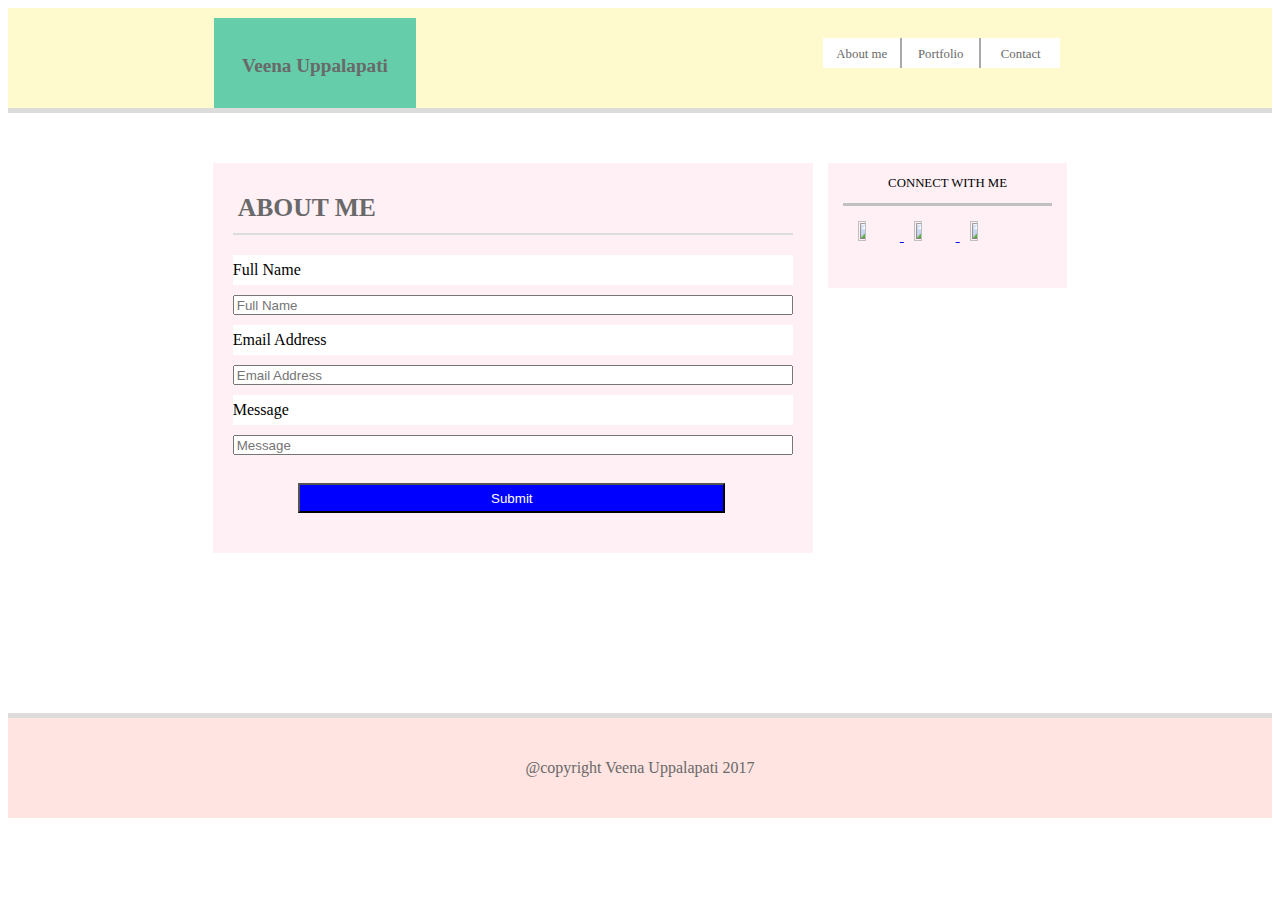
==== contact.html @ d32978b0 "contact page added" ====
<!DOCTYPE html>
<html lang="en-us">
<head>

	<meta charset="utf-8">
	<title>basic trial</title>

	<link rel="stylesheet" type="text/css" href="./assets/css/reset.css">
	<link rel="stylesheet" type="text/css" href="./assets/css/contact.css"><!-- stylesheet for original -->
	<link rel="stylesheet" type="text/css" href="./assets/css/conyact980.css"><!-- stylesheet for max-width-980 -->
	<link rel="stylesheet" type="text/css" href="./assets/css/contact768.css"><!-- stylesheet for max-width-760 -->
	<link rel="stylesheet" type="text/css" href="./assets/css/contact640.css"><!-- stylesheet for max-width-640 -->

</head>


<body>

	
		

		<div id="header"><!-- Header creation -->

		<!-- ==================================================================== -->		

				<div id="YourNamebox"><!-- Opening tag for YourNamebox -->
					
					<h1> Veena Uppalapati </h1>

				</div><!--closing tag for YourNamebox -->

				<!-- ==================================================================== -->

				<div id="navbar"><!-- navbar creation -->
					
					<div class="Menuoptions" id="Aboutmebox"><!-- Menu options creation -->
					
						<span>About me</span>

					</div><!--closing tag for Menu options -->

					<!-- ==================================================== -->
					
					<div class="Menuoptions" id="Portfoliobox"><!-- Menu options creation -->

						<span>Portfolio</span>
					
					</div><!--closing tag for Menu options -->

					<!-- ==================================================== -->

					<div class="Menuoptions" id="Contactbox"><!-- Menu options creation -->

						<span>Contact</span>
					
					</div><!--closing tag for Menu options -->
					
				<!-- ==================================================== -->

				</div><!--closing tag for navbar -->

		<!-- ==================================================================== -->
			
		</div><!-- closing tag for header -->

		<!-- ==================================================================== -->

		<div id="maincontentarea"><!-- Main Content area creation -->

		<!-- ==================================================================== -->

			<div id="aboutmesection"><!-- about me section creation -->

			<!-- ==================================================================== -->

				<div id="AboutmeTitlebox"><!-- opening tag for AboutmeTitlebox -->

					<strong>

						ABOUT ME

					</strong>	


				</div><!-- closing tag for AboutmeTitlebox -->

				<!-- ==================================================================== -->

				<div id="Aboutmebody"><!--Opening tag for About me body -->

				<!-- ==================================================================== -->

  					<div id="textbox1container"> <!-- opening tag or Textbox1 container -->

  						Full Name
  						
  						<input id = textbox1 placeholder="Full Name"><!-- Opening tag for textbox1 Input field -->
  							
  						</input> <!-- Closing tag for textbox1 Input field -->

  					</div> <!-- closing tag or Textbox1 container -->

  					<!-- ==================================================================== -->

  							
  					<div id="textbox2container"> <!-- opening tag or Textbox2 container -->

  						Email Address

  						<input id = textbox2 placeholder="Email Address"> <!-- Opening tag for textbox2 Input field -->
  							
  						</input> <!-- Closing tag for textbox2 Input field -->

  					</div> <!-- closing tag or Textbox2 container -->

  					<!-- ==================================================================== -->
  						
  					<div id="textbox3container"><!-- opening tag or Textbox3container -->

  						Message

  						<input id = textbox3 placeholder="Message"> <!-- Opening tag for textbox3 Input field -->
  							
  						</input> <!-- Closing tag for textbox3 Input field -->

  					</div> <!-- closing tag or Textbox3 container -->

  					<!-- ==================================================================== -->


  					<button class="Submitbox" ><!-- Opening tag for Submitbox button-->

  						Submit

  					</button><!-- Closing tag for Submitbox button-->

  				<!-- ==================================================================== -->

			
				</div> <!--Closingg tag for About me body -->

			<!-- ==================================================================== -->

			</div><!-- closing tag for about me section -->

			<!-- ==================================================================== -->

			<div id="connectwithmesection"><!-- opening tag for connect with me section -->

			<!-- ==================================================================== -->	
			
				<div id="connectwithmeTitlebox"><!-- opening tag for connect with me title box -->
					
					CONNECT WITH ME

				</div><!-- closing tag for connect with me title box -->

				<!-- ==================================================================== -->

				<div> <!-- opening tag for iconbar -->

					<a href="https://github.com/veenauppalapati"><!-- opening tag for linking the github page -->

						<img class = "stylizedimage"  id = "githubicon" src="https://image.flaticon.com/icons/svg/25/25231.svg" width="50px"><!-- github icon -->

					</a> <!-- closing tag for linking the github page -->

					<!-- ======================================================================================================================= -->

					<a href="https://www.linkedin.com/in/veena-uppalapati-05b06612b/"> <!-- opening tag for linking the Linkedin page -->
					
						<img class = "stylizedimage"  id = "linkedinicon" src="http://www.clixmarketing.com/blog/wp-content/uploads/2013/06/linkedin-icon.png" width="50px"><!-- Linkedin icon -->

					</a>  <!-- closing tag for linking the Linkedin page -->

					<!-- ======================================================================================================================= -->

					<a href="https://stackoverflow.com/users/8787193/veena-uppalapati"> <!-- opening tag for linking the Stackoverflow page -->
					
						<img class = "stylizedimage" id = "stackoverflowicon" src="https://i.pinimg.com/originals/71/bd/f6/71bdf6fa6caf4a89afc7394d515bc40b.png" width="50px"> <!-- Stackoverflow icon -->

					</a> <!-- closing tag for linking the Stackoverflow page -->

					<!-- ======================================================================================================================= -->

				</div>  <!-- closing tag for iconbar -->

			</div><!-- closing tag for connect with me section -->

			<!-- ==================================================================== -->
			
		</div><!--closing tag for Main Content area -->


		<!-- ==================================================================== -->

		<div id="Footer"><!-- Footer creation -->

			@copyright Veena Uppalapati 2017

		</div><!-- closing tag for footer -->

		<!-- ==================================================================== -->

	

	



		


</body>
</html>
---- assets/css/contact.css ----
body
	{	
		
		background-image: url("https://orig00.deviantart.net/04d9/f/2012/145/1/f/timeline_cover_texture_by_nfc_by_ninetailsfoxchan-d510s4g.jpg");
		position: relative;
		background-size: cover;
		background-repeat: no-repeat;

	}	
/* ==================================================================== -->*/
	#header
	{	
		min-height: 100px;
		background: #FFFACD;
		border-bottom: #DCDCDC 5px solid;
	}
	
	/* ==================================================================== -->*/

	/*header elements */

		#YourNamebox
		{
			width: 16%;
			height: 90px;
			background: #66CDAA;
			color: #696969;
			line-height: 70px;			
			position: absolute;			
			margin-left: 16.29%;
			text-align: center;
			margin-top:10px;

		}
			h1 
			{
				
				font-size: 1.5vw;
			}
	
		/* ==================================================================== -->*/

			#navbar
		{
			width: 18.75%;
			min-height: 30px;
			background: cyan;
			float: right;
			position:absolute;
			top:0;
			right:0;
			margin-top:30px;
			margin-right: 16.75%;	
			float: right;		
		}

		/* navbar elements */

			.Menuoptions 
			{
				float:left;
				width: 33.33%;
				height: 30px;
				background: white;
				text-align: center;
				line-height: 30px;

			}
			#Aboutmebox

			{
				border-right: 2px solid darkgrey;
				box-sizing: border-box;
			}
			#Portfoliobox
			{
				border-right: 2px solid darkgrey;
				box-sizing: border-box;
			}

			/* Text styling for Menu */
				span
				{
					font-size:1vw; 
					font-family: cursive;
					text-align: justify;
					color: #696969;
				}

	/* ==================================================================== -->*/

	#maincontentarea
	{
		width: 67.6%;
		min-height: 600px;
		
		position: relative;
		margin:auto;	
		
		padding: 50px 0;
		box-sizing: border-box;
	}

	/* ==================================================================== -->*/
	/* maincontent area elements */
	
		#aboutmesection
		{
			background: #FFF0F5;
			width:65.6%;
			min-height: 350px;
			padding: 20px;s
			box-sizing: border-box;	
		}

		/* about me section elements properties */

			#AboutmeTitlebox
			{
				width: 100%;
				min-height: 50px;
				color: #696969;
				margin-bottom: 20px;
				box-sizing: border-box;
				border-bottom: 2px solid #DCDCDC;
				line-height: 50px;
				padding-left:5px;
				font-size:2vw;	
				
			}

	
			#textbox1container,
			#textbox2container,
			#textbox3container
			{

				width: 100%;
				height: 30px;
				background-color: white;
				line-height: 30px;
				position: relative;
				
				left: 0px;
			}

			#textbox2container
			{
				top: 40px;
			}

			#textbox3container
			{
				top:80px;
				
			}


			#textbox1,
			#textbox2,
			#textbox3

 			{
				width: 100%;
				height: 20px;
				left: 0px;
				top: 40px;
				position: absolute;
				margin-right: auto;
				margin-left: auto;
				box-sizing: border-box;
	
			}

			.Submitbox 
			{
				width: 50%;
				height: 30px;
				background-color: blue;
				position: absolute;

				top: 335px;
				left: 10%;
				margin-left: auto;
				margin-right: auto;
				color: white;
				box-sizing: border-box;
				margin-top: 35px;
			}
	/* ==================================================================== -->*/

		#connectwithmesection
		{
			background: #FFF0F5;
			width:28%;
			min-height: 125px;
			position: absolute;
			top:0;
			right: 0;	
			margin-top:50px;
			padding:0 15px;
			box-sizing: border-box;
			overflow: auto;
		}


			/* ==================================================================== -->*/

			/* connect with me section elements */

			#connectwithmeTitlebox
			{
				
				min-height: 40px;
				text-align: center;
				line-height: 40px;
				border-bottom: #C0C0C0 3px solid;
				font-size: 1vw;

			}

			.stylizedimage
			{
				width:20%;
				height: 20%;
				margin:15px 0 0 10px;
			}

				#githubicon
				{
					margin-left: 15px;

				}
				

		/* ==================================================================== -->*/

		

	#Footer
	{
		min-height: 100px;
		background: #FFE4E1;
		text-align: center;
		line-height: 100px;
		color: #696969;
		border-top: #DCDCDC 5px solid;
	}




/* ==================================================================== -->*/
---- assets/css/contact768.css ----
@media screen and (max-width: 768px)

{ /*opening tag for media screen:760px; */


	#header
	{	
		min-height: 70px;
		background: #FFFACD;
		border-bottom: #DCDCDC 5px solid;
	}

	#YourNamebox
		{
			width: 25%;
			height: 70px;
			background: #66CDAA;
			color: #696969;
			text-align: center;
			line-height: 70px;
			font-size:16px;
			position: static;
			margin-left: 20px;

		}

			h1
			{
				font-size: 3vw;
			}


		/* ==================================================================== -->*/

		#navbar
		{
			width: 35%;
			min-height: 30px;
			background: cyan;
			float: right;
			position:absolute;
			top:20px;
			right: 0;

			margin:0;	
			float: right;		
		}

		/* navbar elements */

			.Menuoptions 
			{
				float:left;
				width: 33.33%;
				height: 30px;
				background: white;
				text-align: center;
				line-height: 30px;

			}
			#Aboutmebox

			{
				border-right: 2px solid darkgrey;
				box-sizing: border-box;
			}
			#Portfoliobox
			{
				border-right: 2px solid darkgrey;
				box-sizing: border-box;
			}

			/* Text styling for Menu */
				span
				{
					font-size:14px; 
					font-family: cursive;
					text-align: justify;
					color: #696969;
				}

	/* ==================================================================== -->*/


	#maincontentarea
	{
		width: 100%;
		position: static;
		margin:auto;	
		padding: 20px ;
		
	}

	/* ==================================================================== -->*/
	/* maincontent area elements */
	
		#aboutmesection
		{
			background: #FFF0F5;
			width:100%;
			min-height: 350px;
			padding: 10px 20px 20px 20px;
			box-sizing: border-box;	
		}


		/* about me section elements properties */

			#AboutmeTitlebox
			{
				width: 100%;
				min-height: 50px;
				color: #696969;
				margin-bottom: 20px;
				box-sizing: border-box;
				border-bottom: 2px solid #DCDCDC;
				line-height: 50px;
				padding-left:5px;
				font-size:2vw;	
				
			}

	
			#textbox1container,
			#textbox2container,
			#textbox3container
			{

				width: 100%;
				height: 30px;
				background-color: white;
				line-height: 30px;
				position: relative;
				
				left: 0px;
			}

			#textbox2container
			{
				top: 40px;
			}

			#textbox3container
			{
				top:80px;
				
			}


			#textbox1,
			#textbox2,
			#textbox3

 			{
				width: 100%;
				height: 20px;
				left: 0px;
				top: 40px;
				position: absolute;
				margin-right: auto;
				margin-left: auto;
				box-sizing: border-box;
	
			}

			.Submitbox 
			{
				width: 50%;
				height: 30px;
				background-color: blue;
				position: absolute;

				top: 360px;
				left: 20%;
				margin-left: auto;
				margin-right: auto;
				color: white;
				box-sizing: border-box;
				margin-top: 35px;
			}

			/* ==================================================================== -->*/


		#connectwithmesection
		{
			background: #FFF0F5;
			width:100%;
			min-height: 150px;
			position: static;
				
			margin-top:50px;
			padding:0 15px 15px 15px;
			box-sizing: border-box;
			overflow: auto;
		}

			#connectwithmeTitlebox
			{
				
				font-size: 3vw;

			}

		
		/* ==================================================================== -->*/



	/* ==================================================================== -->*/

}/*closing tag for media screen:760px; */

/* ==================================================================== -->*/
---- assets/css/contact640.css ----
@media screen and (max-width: 768px)

{ /*opening tag for media screen:760px; */


	#header
	{	
		min-height: 70px;
		background: #FFFACD;
		border-bottom: #DCDCDC 5px solid;
	}

	#YourNamebox
		{
			width: 25%;
			height: 70px;
			background: #66CDAA;
			color: #696969;
			text-align: center;
			line-height: 70px;
			font-size:16px;
			position: static;
			margin-left: 20px;

		}

			h1
			{
				font-size: 3vw;
			}


		/* ==================================================================== -->*/

		#navbar
		{
			width: 35%;
			min-height: 30px;
			background: cyan;
			float: right;
			position:absolute;
			top:20px;
			right: 0;

			margin:0;	
			float: right;		
		}

		/* navbar elements */

			.Menuoptions 
			{
				float:left;
				width: 33.33%;
				height: 30px;
				background: white;
				text-align: center;
				line-height: 30px;
				

			}
			#Aboutmebox

			{
				border-right: 2px solid darkgrey;
				box-sizing: border-box;
			}
			#Portfoliobox
			{
				border-right: 2px solid darkgrey;
				box-sizing: border-box;
			}

			/* Text styling for Menu */
				span
				{
					font-size:2vw; 
					font-family: cursive;
					text-align: justify;
					color: #696969;
				}

	/* ==================================================================== -->*/


	#maincontentarea
	{
		width: 100%;
		position: static;
		margin:auto;	
		padding: 20px ;
		
	}

	/* ==================================================================== -->*/
	/* maincontent area elements */
	
		#aboutmesection
		{
			background: #FFF0F5;
			width:100%;
			min-height: 350px;
			padding: 10px 20px 20px 20px;
			box-sizing: border-box;	
		}


		/* about me section elements properties */

			#AboutmeTitlebox
			{
				width: 100%;
				min-height: 50px;
				color: #696969;
				margin-bottom: 20px;
				box-sizing: border-box;
				border-bottom: 2px solid #DCDCDC;
				line-height: 50px;
				padding-left:5px;
				font-size:2vw;	
				
			}

	
			#textbox1container,
			#textbox2container,
			#textbox3container
			{

				width: 100%;
				height: 30px;
				background-color: white;
				line-height: 30px;
				position: relative;
				
				left: 0px;
			}

			#textbox2container
			{
				top: 40px;
			}

			#textbox3container
			{
				top:80px;
				
			}


			#textbox1,
			#textbox2,
			#textbox3

 			{
				width: 100%;
				height: 20px;
				left: 0px;
				top: 40px;
				position: absolute;
				margin-right: auto;
				margin-left: auto;
				box-sizing: border-box;
	
			}

			.Submitbox 
			{
				width: 50%;
				height: 30px;
				background-color: blue;
				position: absolute;

				top: 360px;
				left: 20%;
				margin-left: auto;
				margin-right: auto;
				color: white;
				box-sizing: border-box;
				margin-top: 35px;
			}

			/* ==================================================================== -->*/


		#connectwithmesection
		{
			background: #FFF0F5;
			width:100%;
			min-height: 150px;
			position: static;
				
			margin-top:50px;
			padding:0 15px 15px 15px;
			box-sizing: border-box;
			overflow: auto;
		}

			#connectwithmeTitlebox
			{
				
				font-size: 3vw;

			}

		
		/* ==================================================================== -->*/



	/* ==================================================================== -->*/

}/*closing tag for media screen:760px; */

/* ==================================================================== -->*/
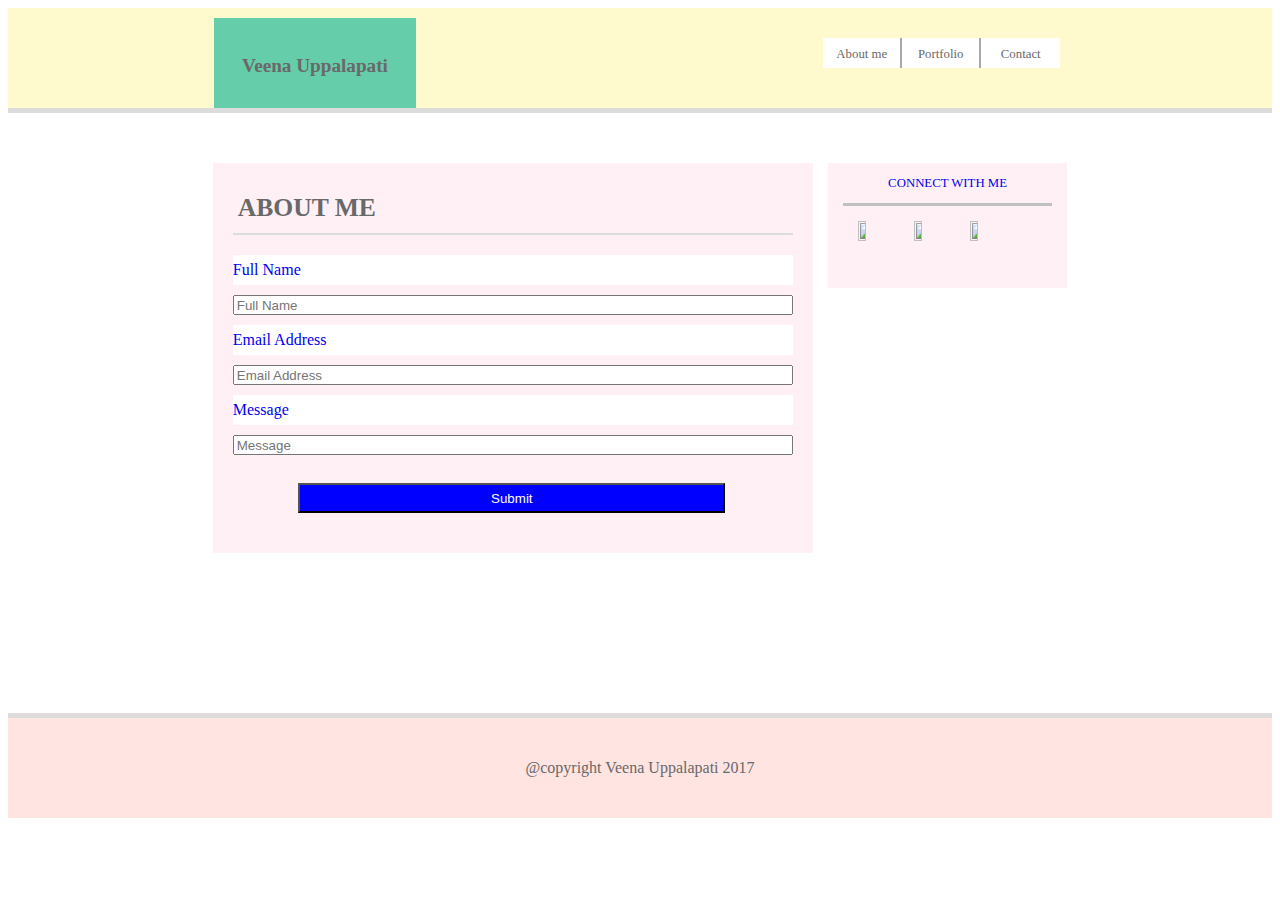
==== commit 1dda1bf9: "changes" ====
--- a/contact.html
+++ b/contact.html
@@ -34,8 +34,12 @@
 				<div id="navbar"><!-- navbar creation -->
 					
 					<div class="Menuoptions" id="Aboutmebox"><!-- Menu options creation -->
-					
-						<span>About me</span>
+
+						<a href="index.html"><!-- Opening tag for About me link -->
+					
+							<span>About me</span>
+
+						</a> <!-- Closing tag for About me link -->
 
 					</div><!--closing tag for Menu options -->
 
@@ -43,7 +47,11 @@
 					
 					<div class="Menuoptions" id="Portfoliobox"><!-- Menu options creation -->
 
-						<span>Portfolio</span>
+						<a href="Portfolio.html"><!-- Opening tag for Portfolio link -->
+
+							<span>Portfolio</span>
+
+						</a> <!-- Closing tag for About me link -->
 					
 					</div><!--closing tag for Menu options -->
 
@@ -51,9 +59,11 @@
 
 					<div class="Menuoptions" id="Contactbox"><!-- Menu options creation -->
 
+						<a href="contact.html"><!-- Opening tag for contact page link -->
+
 						<span>Contact</span>
-					
-					</div><!--closing tag for Menu options -->
+					 
+					</div><!--closing tag for contact page options -->
 					
 				<!-- ==================================================== -->
 
--- a/assets/css/contact.css
+++ b/assets/css/contact.css
@@ -87,6 +87,11 @@
 					color: #696969;
 				}
 
+				a:link {
+	
+   					 text-decoration: none;
+				}
+
 	/* ==================================================================== -->*/
 
 	#maincontentarea
